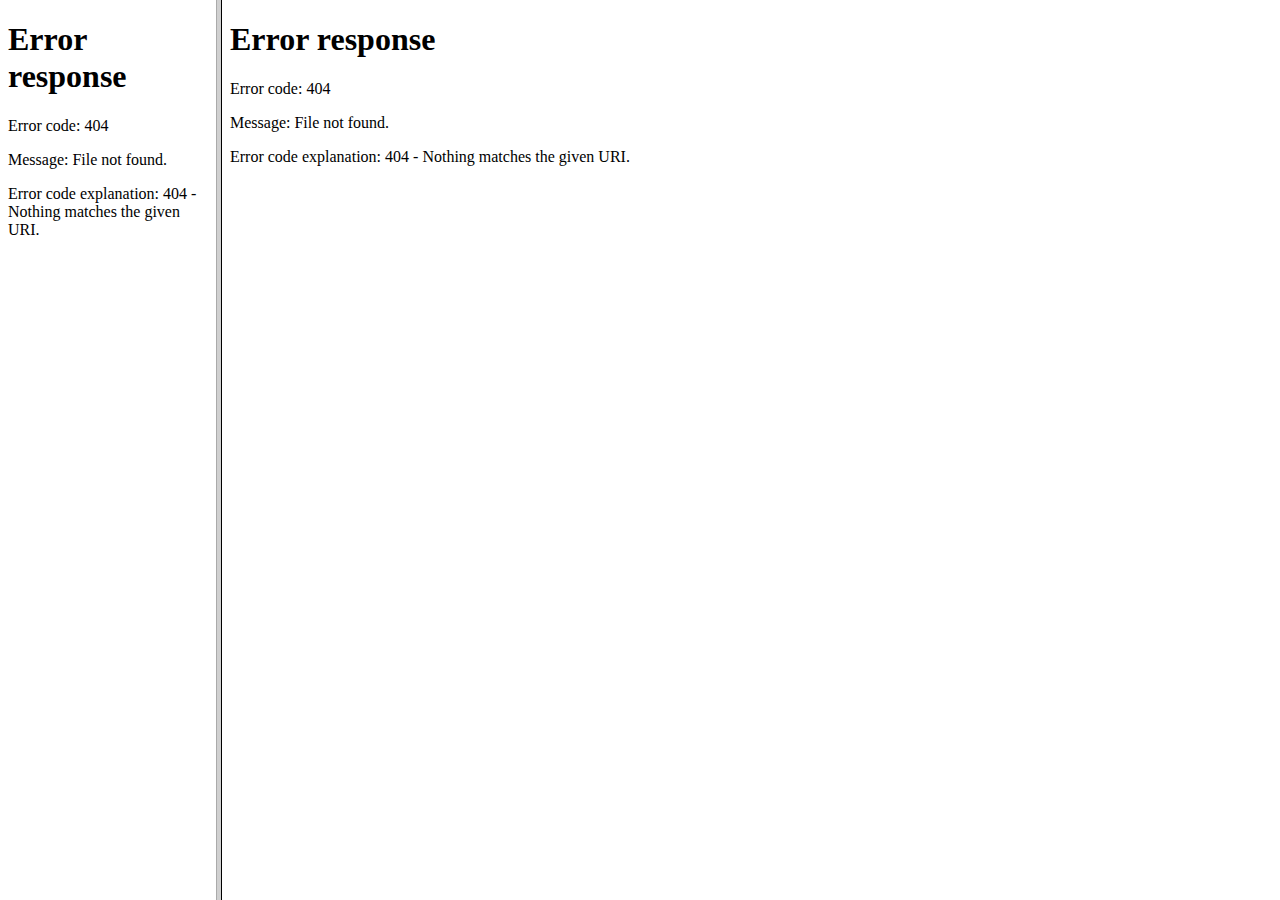
==== index.html @ 6bb6a672 "Create index.html" ====
<!DOCTYPE html>
<html lang="ja"><head><meta http-equiv="Content-Type" content="text/html; charset=Shift_JIS">
		
		<meta http-equiv="content-language" content="ja">
		
		<title>NullReto title</title>
		<link rel="stylesheet" href="./style.css">
		<style type="text/css">
			<!--
			-->
		</style>
	</head>
	<frameset cols="17%,*">
		<frame src="./index_menu.html" name="menu" title="menu">
		<frame src="./index_contents.html" name="contents" title="contents">
		<noframes>
			<body>
				noframes
			</body>
		</noframes>
	</frameset>

</html>
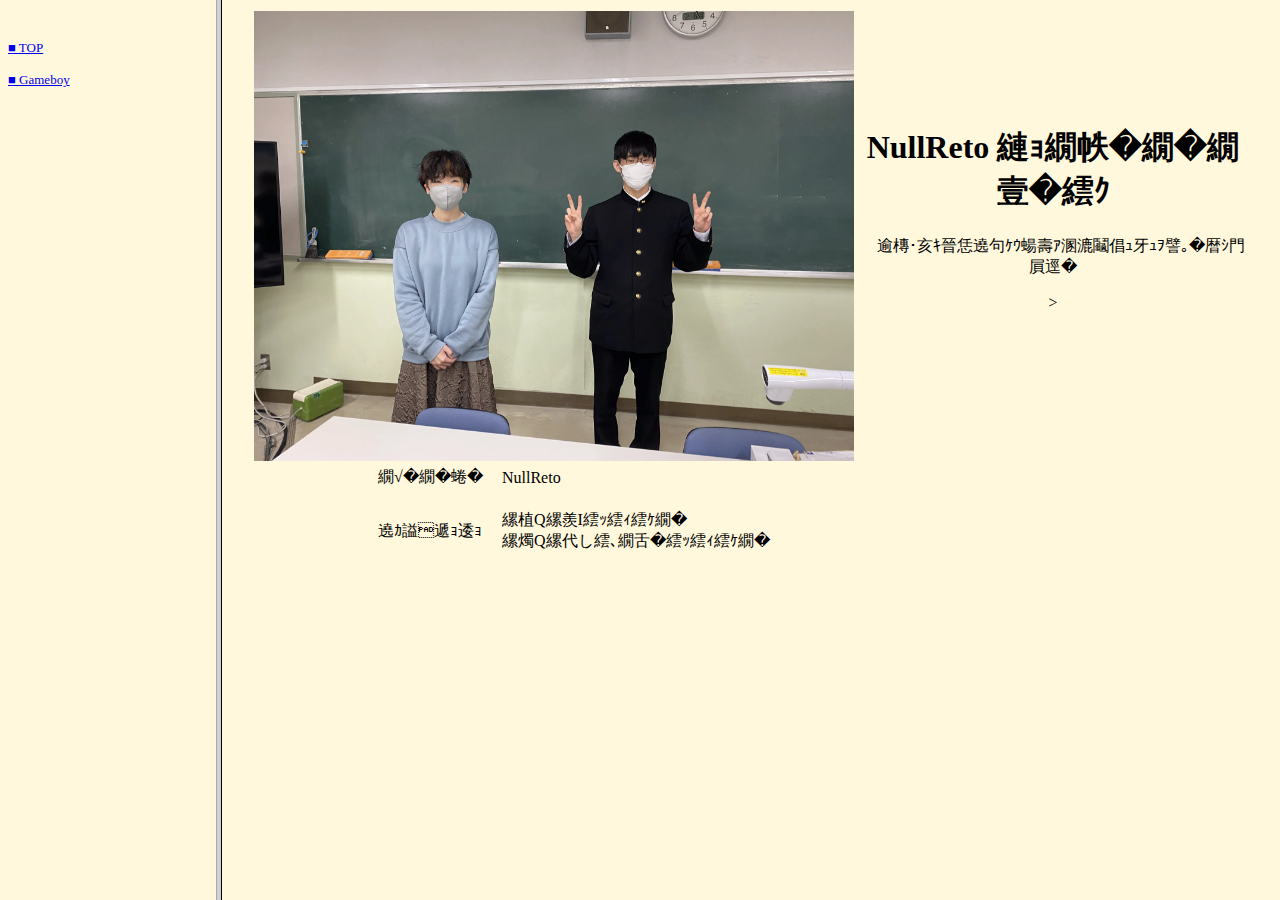
==== commit f5808e31: "Update index.html" ====
--- a/index.html
+++ b/index.html
@@ -3,21 +3,14 @@
 		
 		<meta http-equiv="content-language" content="ja">
 		
-		<title>NullReto title</title>
+		<title>NullReto のホームページ</title>
 		<link rel="stylesheet" href="./style.css">
 		<style type="text/css">
-			<!--
-			-->
 		</style>
 	</head>
 	<frameset cols="17%,*">
 		<frame src="./index_menu.html" name="menu" title="menu">
 		<frame src="./index_contents.html" name="contents" title="contents">
-		<noframes>
-			<body>
-				noframes
-			</body>
-		</noframes>
 	</frameset>
 
 </html>
--- a/style.css
+++ b/style.css
@@ -0,0 +1,25 @@
+BODY {
+	color: #000000;
+    background-color: #FFF8DC;
+	font-family:'ＭＳ Ｐゴシック';
+}
+P {
+	text-indent: 1em;
+}
+
+H4 {
+    width: 100%;
+    font-weight: bold;
+    font-size: 1em;
+    color: #ffffff;
+    background-color: #cd5c5c;
+    border: 1px none #8888f8;
+    border-top: 1px solid #ccccff;
+    border-left: 1px solid #ccccff;
+    border-right: 1px solid #666699;
+    border-bottom: 1px solid #666699;
+    padding: 5px 3px 3px 0.5em;
+}
+A:visited {
+    color: #005500;
+}
